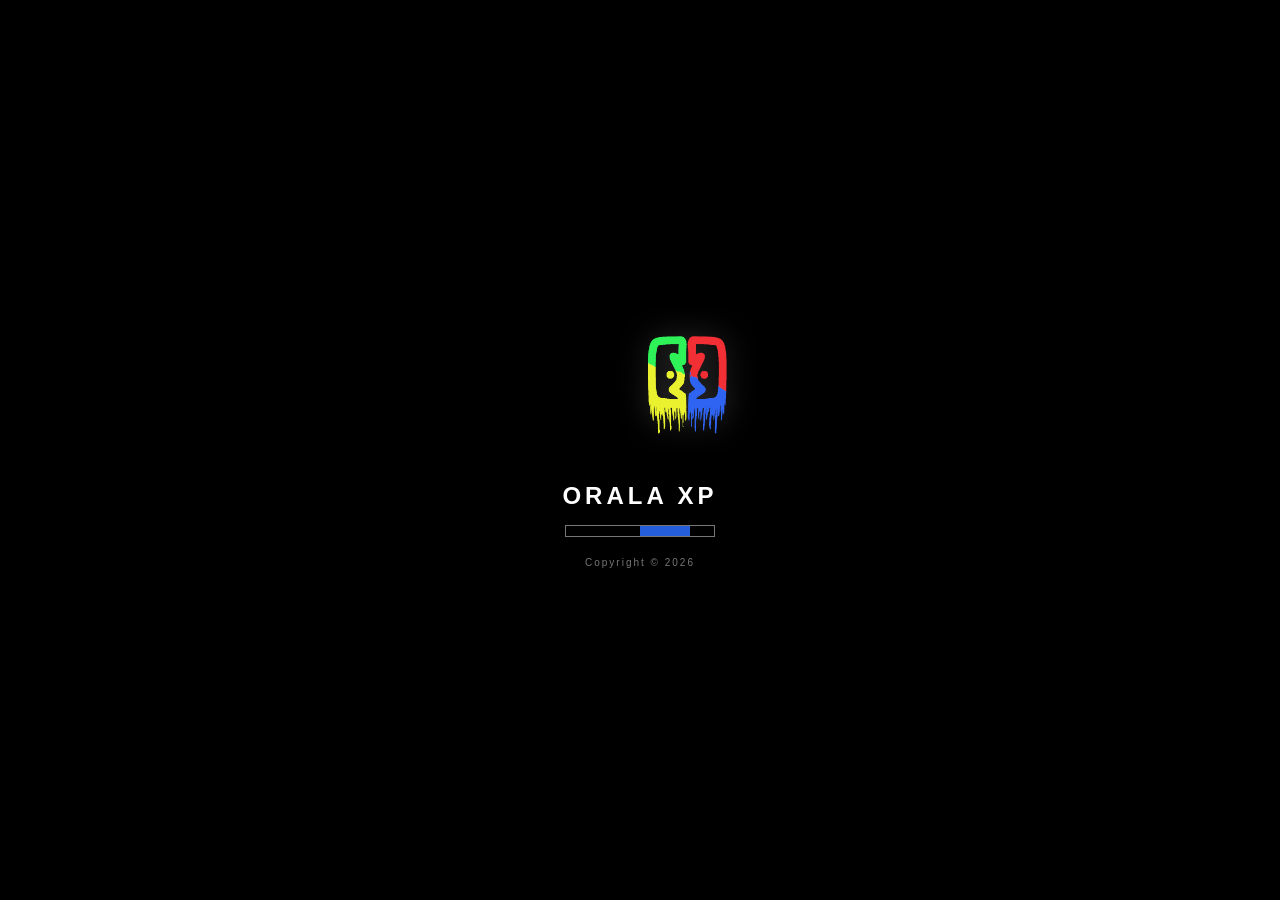
==== index.html @ 34a1f7d2 "Update index.html" ====
<!DOCTYPE html>
<html lang="ru">
<head>
    <meta charset="UTF-8">
    <!-- Фикс масштаба для мобилок (запрет зума и мелкого текста) -->
    <meta name="viewport" content="width=device-width, initial-scale=1.0, maximum-scale=1.0, user-scalable=no">
    <title>XOPOSHO Music Album</title>
    <link rel="stylesheet" href="style.css">
</head>
<body>
       <!-- Экран загрузки -->
    <div id="boot-screen">
        <div class="boot-content">
            <!-- Твое лого -->
            <img src="assets/logo-xp.png" alt="Logo" class="boot-logo">
            
            <h1 class="boot-title">ORALA XP</h1>
            
            <div class="progress-bar">
                <span></span>
            </div>
            
            <p style="color: #777; font-size: 10px; margin-top: 20px; letter-spacing: 2px;">Copyright © 2026</p>
        </div>
    </div>

    <!-- Рабочий стол -->
    <main class="desktop">
        <div class="icon" onclick="openFolder('my-computer')">
            <img src="assets/computer.png">
            <span>Мой компьютер</span>
        </div>
        <div class="icon" onclick="openFolder('player')">
            <img src="assets/player.png">
            <span>Плеер</span>
        </div>
        <div class="icon" onclick="openFolder('secret')">
            <img src="assets/folder.png">
            <span>Секретно</span>
        </div>
        <div class="icon" onclick="openFolder('trash')">
            <img src="assets/trash.png">
            <span>Корзина</span>
        </div>

       <!-- Единое окно -->
<div id="window-template" class="window" style="display: none;">
    <div class="window-header">
        <span class="window-title">Папка</span>
        <button class="close-btn" onclick="closeWindow()">X</button>
    </div>
    
    <!-- Сюда подгружаем контент обычных папок -->
    <div class="window-content" id="window-body"></div>
    
       <div id="player-container" style="display:none;">
        <div class="synth-player">
            <div class="flip-card" onclick="this.classList.toggle('flipped')">
                <div class="flip-card-inner">
                    <div class="flip-card-front"><img src="assets/album-cover.jpg" class="main-cover"></div>
                    <div class="flip-card-back"><img src="assets/album-back.jpg" class="main-cover"></div>
                </div>
            </div>
            <div id="track-title" class="neon-text" style="margin-top:15px;">ВЫБЕРИТЕ ТРЕК</div>
            <audio id="main-audio" controls controlsList="nodownload noplaybackrate"></audio>
            
            <!-- Плейлист с твоими названиями -->
            <div class="playlist-container" id="actual-playlist">
                <div class="tr-item" data-src="track1.mp3" data-title="01. ХОРОШО">01. ORALA - HOROSHO</div>
                <div class="tr-item" data-src="track2.mp3" data-title="02. Лужа Фантазий">02. ORALA - Лужа Фантазий</div>
                <div class="tr-item" data-src="track3.mp3" data-title="03. Я думала, я секси">03. ORALA - Я думала, я секси</div>
                <div class="tr-item" data-src="track4.mp3" data-title="04. Good luck, have fun, don't die (Трубку Не Возьму)">04. ORALA - Good luck, have fun, don't die (Трубку Не Возьму)</div>
                <div class="tr-item" data-src="track5.mp3" data-title="05. Времена Года">05. ORALA - Времена Года</div>
                <div class="tr-item" data-src="track6.mp3" data-title="06. Я Увидела Кота">06. ORALA - Я Увидела Кота</div>
                <div class="tr-item" data-src="track7.mp3" data-title="07. Чипс Не Дали">07. ORALA - Чипс Не Дали</div>
                <div class="tr-item" data-src="track8.mp3" data-title="08. ТАК НЕЛЬЗЯ">08. ORALA - ТАК НЕЛЬЗЯ</div>
                <div class="tr-item" data-src="track9.mp3" data-title="09. Эгоистичное Небо">09. ORALA - Эгоистичное Небо</div>
                <div class="tr-item" data-src="track10.mp3" data-title="10. Мне так страшно скажи лол пожалуйста">10. ORALA - Мне так страшно скажи лол пожалуйста</div>
            </div>

            <div style="margin-top:15px; padding-bottom:10px; text-align:center;">
                <a href="ТВОЯ_ССЫЛКА_НА_ГУГЛ" target="_blank" style="color:#ff00ff; font-size:12px; text-decoration:underline; font-weight:bold;">СКАЧАТЬ АЛЬБОМ/DOWNLOAD ALBUM</a>
            </div>
        </div>
    </div>

    <!-- Окно просмотра фото (Lightbox) -->
<div id="photo-viewer" style="display:none; flex-direction: column;">
    <span class="close-viewer" onclick="closeViewer()">&times;</span>
    <div style="position: relative; display: flex; align-items: center; justify-content: center; width: 100%; height: 80%;">
        <button class="nav-btn prev" onclick="changePhoto(-1)">&#10094;</button>
        <img id="viewer-img" src="" style="max-width: 85%; max-height: 100%; border: 2px solid white;">
        <button class="nav-btn next" onclick="changePhoto(1)">&#10095;</button>
    </div>
    
    <!-- Кнопка "Сделать фоном" -->
    <button onclick="setAsWallpaper()" style="margin-top: 20px; padding: 10px 20px; background: #388038; color: white; border: 2px solid white; cursor: pointer; font-family: 'Tahoma', sans-serif; font-weight: bold; box-shadow: 0 0 10px rgba(0,255,0,0.5);">
        УСТАНОВИТЬ КАК ОБОИ (SET AS WALLPAPER)
    </button>
</div>




    </main>

    <!-- Панель задач -->
    <footer class="taskbar">
        <div class="start-button">Пуск</div>
        <div class="time" id="clock">00:00</div>
    </footer>

    <audio id="startup-sound" src="assets/startup.mp3"></audio>
    <script src="script.js"></script>
</body>
</html>
---- style.css ----
* { box-sizing: border-box; -webkit-tap-highlight-color: transparent; }
body, html { margin: 0; padding: 0; height: 100%; font-family: "Tahoma", sans-serif; overflow: hidden; background: #000; }

.boot-content {
    display: flex;
    flex-direction: column;
    align-items: center;
    text-align: center;
}

.boot-logo {
    width: 250px; /* Отрегулируй размер под свое лого */
    height: auto;
    margin-bottom: 20px;
    /* Можно добавить небольшое свечение логотипу */
    filter: drop-shadow(0 0 15px rgba(255, 255, 255, 0.2));
}

.boot-title {
    color: white;
    font-family: sans-serif;
    letter-spacing: 4px;
    margin: 0 0 15px 0;
    font-size: 24px;
}


.desktop { 
    background: #0080ff; /* Синий фон */
    height: calc(100dvh - 30px); 
    width: 100%;
    display: flex; flex-direction: column; flex-wrap: wrap; align-content: flex-start; padding: 15px; 
}

.icon { width: 85px; height: 90px; display: flex; flex-direction: column; align-items: center; color: white; text-shadow: 1px 1px 2px black; font-size: 12px; margin-bottom: 15px; cursor: pointer; text-align: center; }
.icon img { width: 42px; height: 42px; margin-bottom: 5px; }

/* КЛАССИЧЕСКОЕ ОКНО (СЕРОЕ) */
.window { 
    position: absolute; top: 45%; left: 50%; transform: translate(-50%, -50%); 
    width: 90%; max-width: 360px; background: #ece9d8; border: 3px solid #0053ee; border-radius: 8px 8px 0 0; z-index: 100; box-shadow: 5px 5px 20px rgba(0,0,0,0.5); 
}
.window-header { background: linear-gradient(to bottom, #0058e6, #2576ff); padding: 6px 10px; display: flex; justify-content: space-between; color: white; font-weight: bold; align-items: center; }
.window-content { padding: 15px; color: black; background: #ece9d8; min-height: 180px; overflow-y: auto; }

/* ТОЛЬКО ДЛЯ ПЛЕЕРА (ТЕМНО-СИНИЙ НЕОН) */
.window.player-mode { border-color: #ff00ff; box-shadow: 0 0 25px #ff00ff; }
.window.player-mode .window-header { background: linear-gradient(to bottom, #ff00ff, #800080); }
.window.player-mode .window-content { background: #000033 !important; color: #ff00ff; padding: 0; }

.synth-player { padding: 15px; text-align: center; }
.main-cover { width: 160px; height: 160px; border: 2px solid #ff00ff; box-shadow: 0 0 10px #ff00ff; object-fit: cover; margin-bottom: 10px; }
.neon-text { font-size: 14px; font-weight: bold; text-shadow: 0 0 5px #ff00ff; margin-bottom: 10px; }
audio { width: 100%; filter: invert(1) hue-rotate(270deg); height: 35px; margin: 10px 0; }
.tr-item { padding: 10px; font-size: 13px; border-bottom: 1px solid #333; cursor: pointer; text-align: left; }
.tr-item:hover { background: #ff00ff; color: white; }

/* Исправляем фон: когда окно в режиме плеера, всё окно внутри синеет */
.window.player-mode { 
    background: #000033 !important; /* Темно-синий фон самого окна */
    border-color: #ff00ff; 
    box-shadow: 0 0 20px #ff00ff;
}

/* Убираем белый фон у контента, когда открыт плеер */
.window.player-mode #player-container {
    background: #000033;
    color: #ff00ff;
}

.playlist-container {
    margin-top: 10px;
    background: rgba(0, 0, 0, 0.4);
    height: 140px; /* Высота примерно на 4-5 треков, остальное — скролл */
    overflow-y: auto;
    border: 1px solid rgba(255, 0, 255, 0.3);
}



/* Панель задач */
.taskbar { height: 30px; background: linear-gradient(to bottom, #245edb, #1941a5); position: fixed; bottom: 0; width: 100%; display: flex; justify-content: space-between; align-items: center; z-index: 200; }
.start-button { background: linear-gradient(to bottom, #388038, #62b362); color: white; padding: 0 15px; height: 100%; display: flex; align-items: center; border-radius: 0 10px 10px 0; font-weight: bold; cursor: pointer; }
.time { color: white; padding-right: 10px; font-size: 13px; font-weight: bold; }

/* Загрузка */
#boot-screen { position: fixed; inset: 0; background: black; z-index: 2000; display: flex; justify-content: center; align-items: center; }
.progress-bar { width: 150px; height: 12px; border: 1px solid #777; position: relative; overflow: hidden; }
.progress-bar span { position: absolute; width: 50px; height: 100%; background: #245edb; animation: load 2s infinite linear; }
@keyframes load { from { left: -50px; } to { left: 150px; } }
.close-btn { background: #e04343; color: white; border: 1px solid white; cursor: pointer; font-size: 12px; padding: 2px 8px; font-weight: bold; }

/* Настройки 3D обложки */
.flip-card {
    background-color: transparent;
    width: 220px; /* Увеличили размер */
    height: 220px;
    perspective: 1000px;
    margin: 0 auto;
    cursor: pointer;
}

.flip-card-inner {
    position: relative;
    width: 100%;
    height: 100%;
    text-align: center;
    transition: transform 0.6s;
    transform-style: preserve-3d;
}

/* Класс, который добавляется при клике через JS (classList.toggle) */
.flip-card.flipped .flip-card-inner {
    transform: rotateY(180deg);
}

.flip-card-front, .flip-card-back {
    position: absolute;
    width: 100%;
    height: 100%;
    -webkit-backface-visibility: hidden;
    backface-visibility: hidden;
    display: flex;
    align-items: center;
    justify-content: center;
}

.flip-card-back {
    transform: rotateY(180deg);
}

/* Подгоняем картинку под новый размер */
.main-cover {
    width: 220px !important;
    height: 220px !important;
    border: 2px solid #ff00ff;
    box-shadow: 0 0 15px #ff00ff;
    object-fit: cover;
}

/* Сетка в секретной папке */
.photo-grid {
    display: grid;
    grid-template-columns: repeat(3, 1fr); /* 3 колонки */
    gap: 10px;
    padding: 10px;
}
.secret-thumb {
    width: 100%;
    aspect-ratio: 1/1;
    object-fit: cover;
    border: 1px solid #000;
    cursor: pointer;
}

/* Стили просмотрщика */
#photo-viewer {
    position: fixed;
    inset: 0;
    background: rgba(0,0,0,0.9);
    z-index: 3000;
    display: flex;
    align-items: center;
    justify-content: center;
}
#viewer-img { max-width: 90%; max-height: 80%; border: 3px solid white; }
.close-viewer { position: absolute; top: 20px; right: 30px; color: white; font-size: 40px; cursor: pointer; }
.nav-btn { position: absolute; top: 50%; transform: translateY(-50%); background: none; border: none; color: white; font-size: 50px; cursor: pointer; padding: 20px; }
.prev { left: 10px; }
.next { right: 10px; }
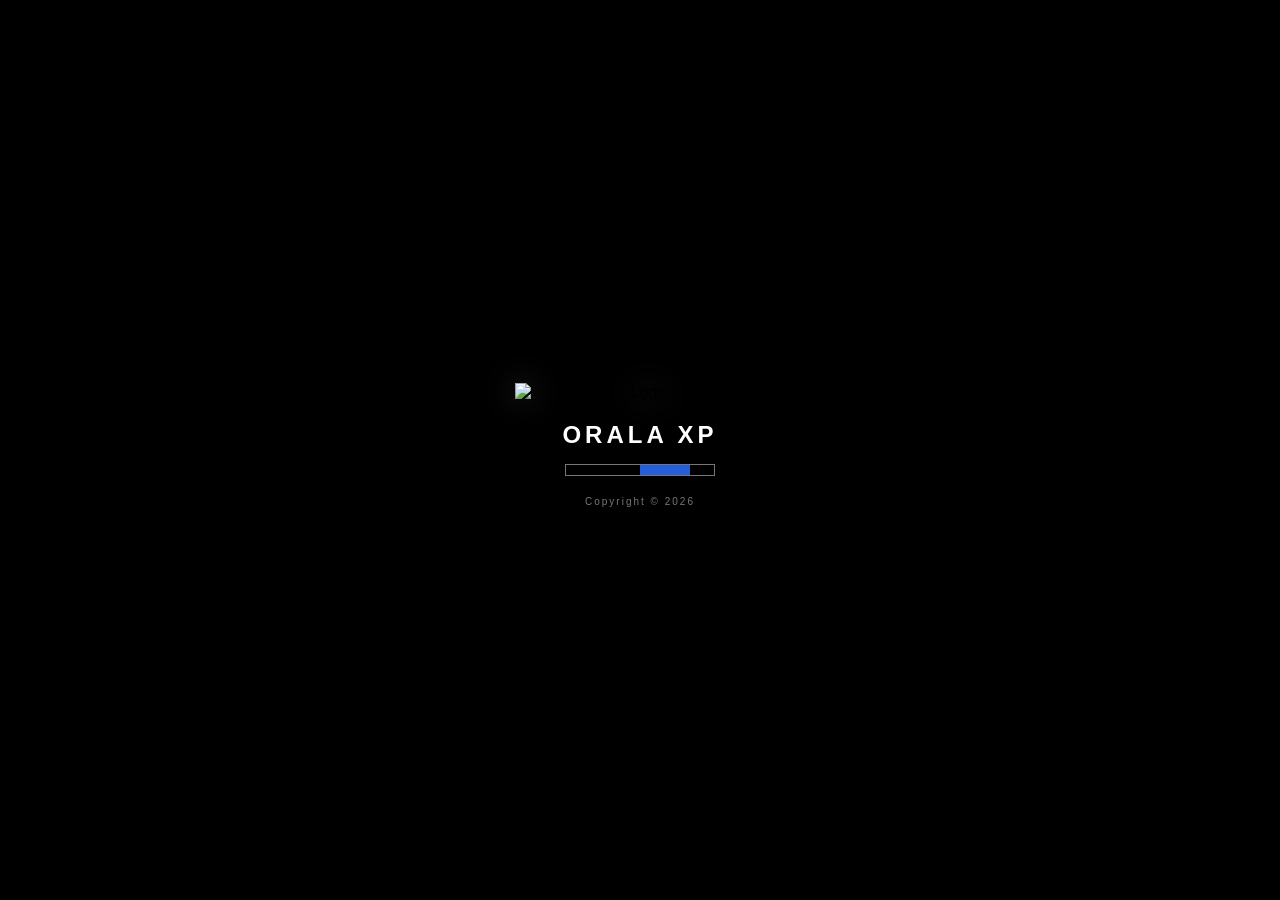
==== commit 15150247: "Update index.html" ====
--- a/index.html
+++ b/index.html
@@ -4,7 +4,8 @@
     <meta charset="UTF-8">
     <!-- Фикс масштаба для мобилок (запрет зума и мелкого текста) -->
     <meta name="viewport" content="width=device-width, initial-scale=1.0, maximum-scale=1.0, user-scalable=no">
-    <title>XOPOSHO Music Album</title>
+    <title>ХОРОШО_HOROSHO ORALA MUSIC ALBUM 2026 </title>
+    <meta property="og:image" content="assets/album-cover.jpg">
     <link rel="stylesheet" href="style.css">
 </head>
 <body>
@@ -79,25 +80,28 @@
             </div>
 
             <div style="margin-top:15px; padding-bottom:10px; text-align:center;">
-                <a href="ТВОЯ_ССЫЛКА_НА_ГУГЛ" target="_blank" style="color:#ff00ff; font-size:12px; text-decoration:underline; font-weight:bold;">СКАЧАТЬ АЛЬБОМ/DOWNLOAD ALBUM</a>
+                <a href="https://drive.google.com/drive/folders/1volgDPvnERmMRNmKc6PXB3VrVb4Liknz?usp=sharing" target="_blank" style="color:#ff00ff; font-size:12px; text-decoration:underline; font-weight:bold;">СКАЧАТЬ АЛЬБОМ/DOWNLOAD ALBUM</a>
             </div>
         </div>
     </div>
 
-    <!-- Окно просмотра фото (Lightbox) -->
-<div id="photo-viewer" style="display:none; flex-direction: column;">
-    <span class="close-viewer" onclick="closeViewer()">&times;</span>
-    <div style="position: relative; display: flex; align-items: center; justify-content: center; width: 100%; height: 80%;">
-        <button class="nav-btn prev" onclick="changePhoto(-1)">&#10094;</button>
-        <img id="viewer-img" src="" style="max-width: 85%; max-height: 100%; border: 2px solid white;">
-        <button class="nav-btn next" onclick="changePhoto(1)">&#10095;</button>
+<!-- Окно просмотра фото -->
+<div id="photo-viewer" style="display:none; position: fixed; inset: 0; background: rgba(0,0,0,0.9); z-index: 5000; flex-direction: column; align-items: center; justify-content: center;">
+    
+    <!-- Кнопка закрытия (Крестик) -->
+    <span class="close-viewer" onclick="closeViewer()" style="position: absolute; top: 20px; right: 30px; color: white; font-size: 50px; cursor: pointer; z-index: 5001; font-family: Arial;">&times;</span>
+    
+    <div style="display: flex; align-items: center; justify-content: center; width: 100%; height: 70%;">
+        <button class="nav-btn prev" onclick="changePhoto(-1)" style="left: 10px;">&#10094;</button>
+        <img id="viewer-img" src="" style="max-width: 90%; max-height: 100%; border: 3px solid white; object-fit: contain;">
+        <button class="nav-btn next" onclick="changePhoto(1)" style="right: 10px;">&#10095;</button>
     </div>
     
-    <!-- Кнопка "Сделать фоном" -->
-    <button onclick="setAsWallpaper()" style="margin-top: 20px; padding: 10px 20px; background: #388038; color: white; border: 2px solid white; cursor: pointer; font-family: 'Tahoma', sans-serif; font-weight: bold; box-shadow: 0 0 10px rgba(0,255,0,0.5);">
-        УСТАНОВИТЬ КАК ОБОИ (SET AS WALLPAPER)
+    <button onclick="setAsWallpaper()" style="margin-top: 30px; padding: 12px 24px; background: #388038; color: white; border: 2px solid white; cursor: pointer; font-family: 'Tahoma', sans-serif; font-weight: bold; z-index: 5001;">
+        УСТАНОВИТЬ КАК ОБОИ
     </button>
 </div>
+
 
 
 
@@ -114,3 +118,21 @@
     <script src="script.js"></script>
 </body>
 </html>
+
+<div id="bsod" style="display:none;">
+    <!-- Кнопка закрытия -->
+    <span onclick="this.parentElement.style.display='none'" style="position: absolute; top: 10px; right: 20px; color: white; font-size: 40px; cursor: pointer; font-family: Arial; font-weight: bold;">&times;</span>
+    
+    <div class="bsod-content">
+        <!-- Твой текст ошибки... -->
+         <p>A problema has been detected and ORALA XP has been shut down to prevent damage to your brain.</p>
+        <p>Была обнаружена ошибка, и ORALA XP была остановлена, чтобы предотвратить повреждение вашего мозга.</p>
+        <p>THE_ALBUM_ХОРОШО_HOROSHO_IS_TOO_HOT</p>
+        <p>*** STOP: 0x000000ED (0x00000001, 0x00000012, 0x00000034, 0x00000056)</p>
+        <br>
+        <p class="hint-text">oh: It's the key to the secret door.</p>
+        <p class="hint-text">oх: Это ключ к секретной двери.</p>
+        <br>
+    </div>
+</div>
+
--- a/style.css
+++ b/style.css
@@ -26,11 +26,17 @@
 
 
 .desktop { 
-    background: #0080ff; /* Синий фон */
+    background-color: #0080ff; /* Это цвет по умолчанию */
+    background-image: none; /* Или твоя стандартная картинка без !important */
     height: calc(100dvh - 30px); 
     width: 100%;
-    display: flex; flex-direction: column; flex-wrap: wrap; align-content: flex-start; padding: 15px; 
-}
+    display: flex; 
+    flex-direction: column; 
+    flex-wrap: wrap; 
+    align-content: flex-start; 
+    padding: 15px; 
+}
+
 
 .icon { width: 85px; height: 90px; display: flex; flex-direction: column; align-items: center; color: white; text-shadow: 1px 1px 2px black; font-size: 12px; margin-bottom: 15px; cursor: pointer; text-align: center; }
 .icon img { width: 42px; height: 42px; margin-bottom: 5px; }
@@ -168,3 +174,33 @@
 .nav-btn { position: absolute; top: 50%; transform: translateY(-50%); background: none; border: none; color: white; font-size: 50px; cursor: pointer; padding: 20px; }
 .prev { left: 10px; }
 .next { right: 10px; }
+
+.close-viewer {
+    line-height: 1;
+    user-select: none;
+}
+.close-viewer:hover {
+    color: #ff00ff; /* Станет розовым при наведении */
+}
+.nav-btn {
+    z-index: 5002; /* Кнопки навигации выше всего */
+}
+
+#bsod {
+    position: fixed;
+    inset: 0;
+    background: #0000aa;
+    color: white;
+    font-family: 'Lucida Console', Monaco, monospace;
+    padding: 50px;
+    z-index: 9999;
+    font-size: 18px;
+    line-height: 1.5;
+    cursor: pointer;
+}
+.bsod-content { max-width: 800px; margin: 0 auto; }
+.hint-text { color: #ffff00; font-weight: bold; } /* Желтая подсказка */
+
+@media (max-width: 600px) {
+    #bsod { font-size: 12px; padding: 20px; }
+}
